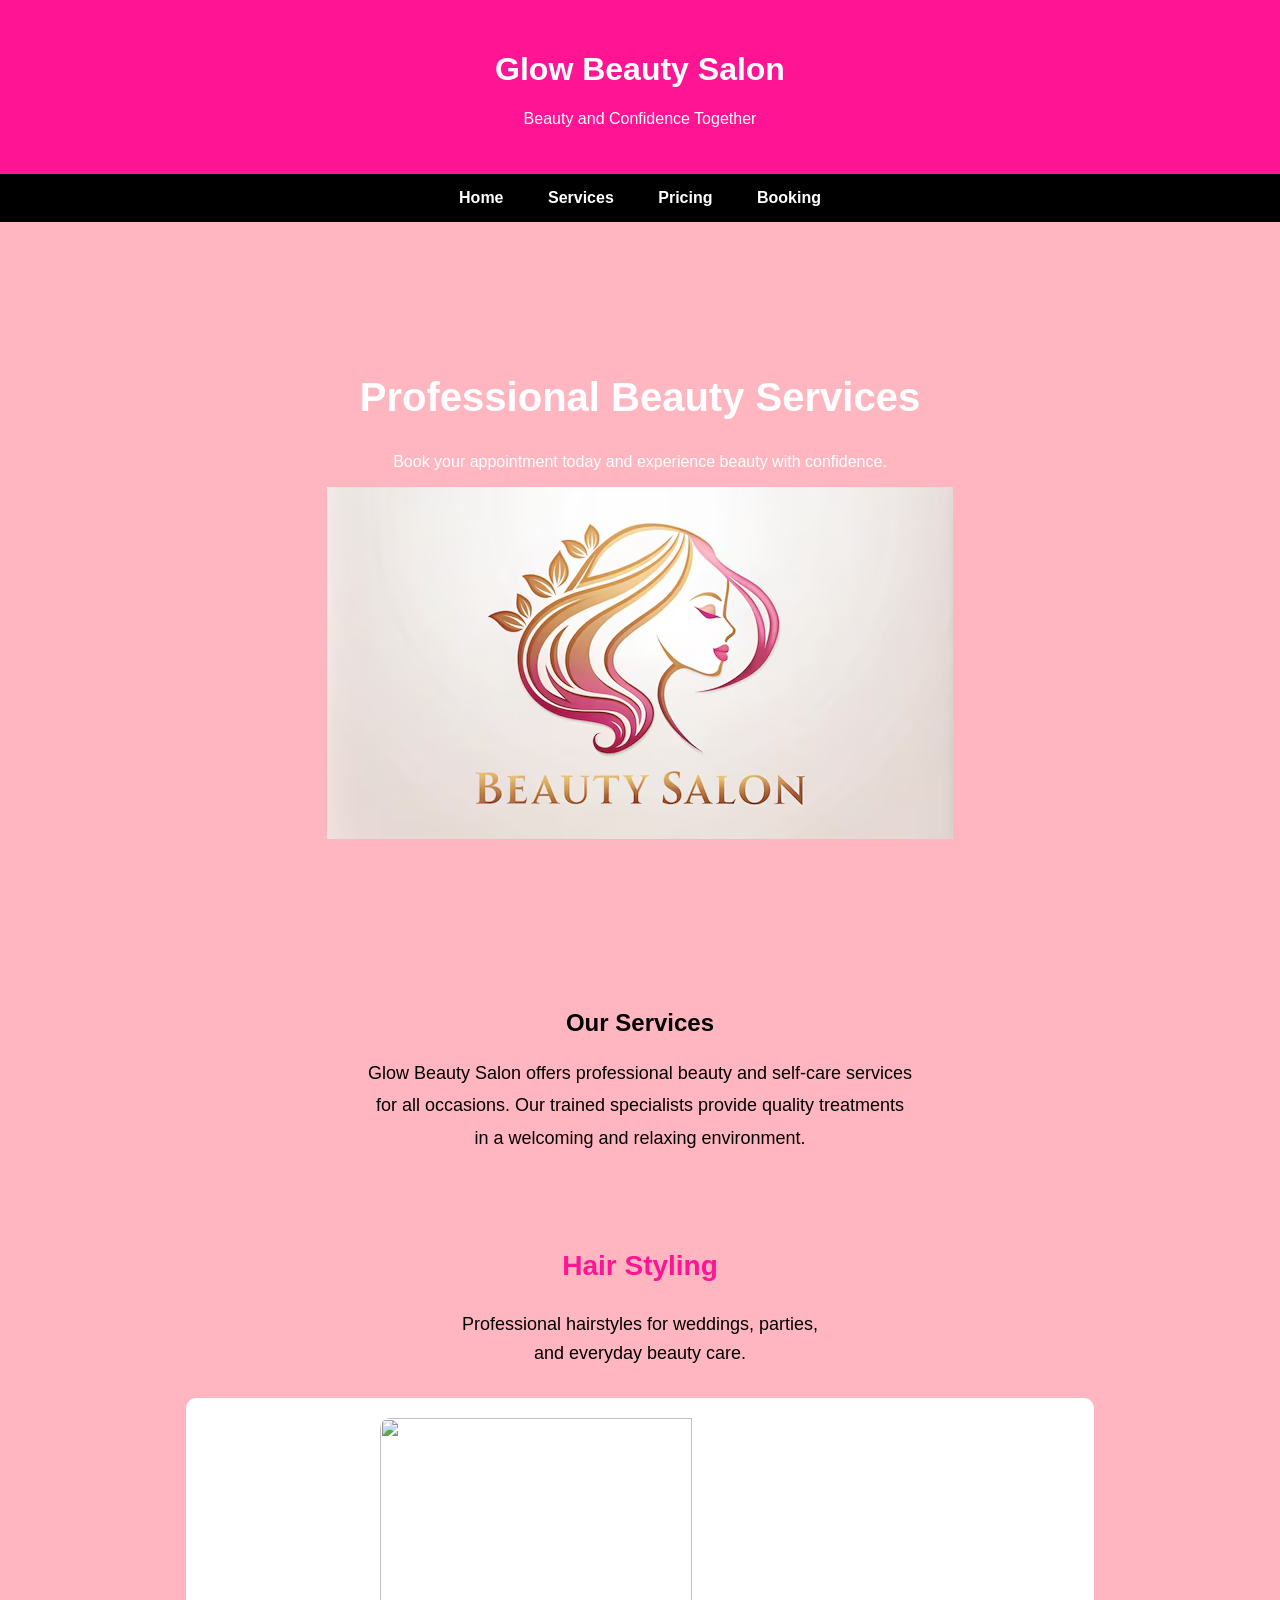
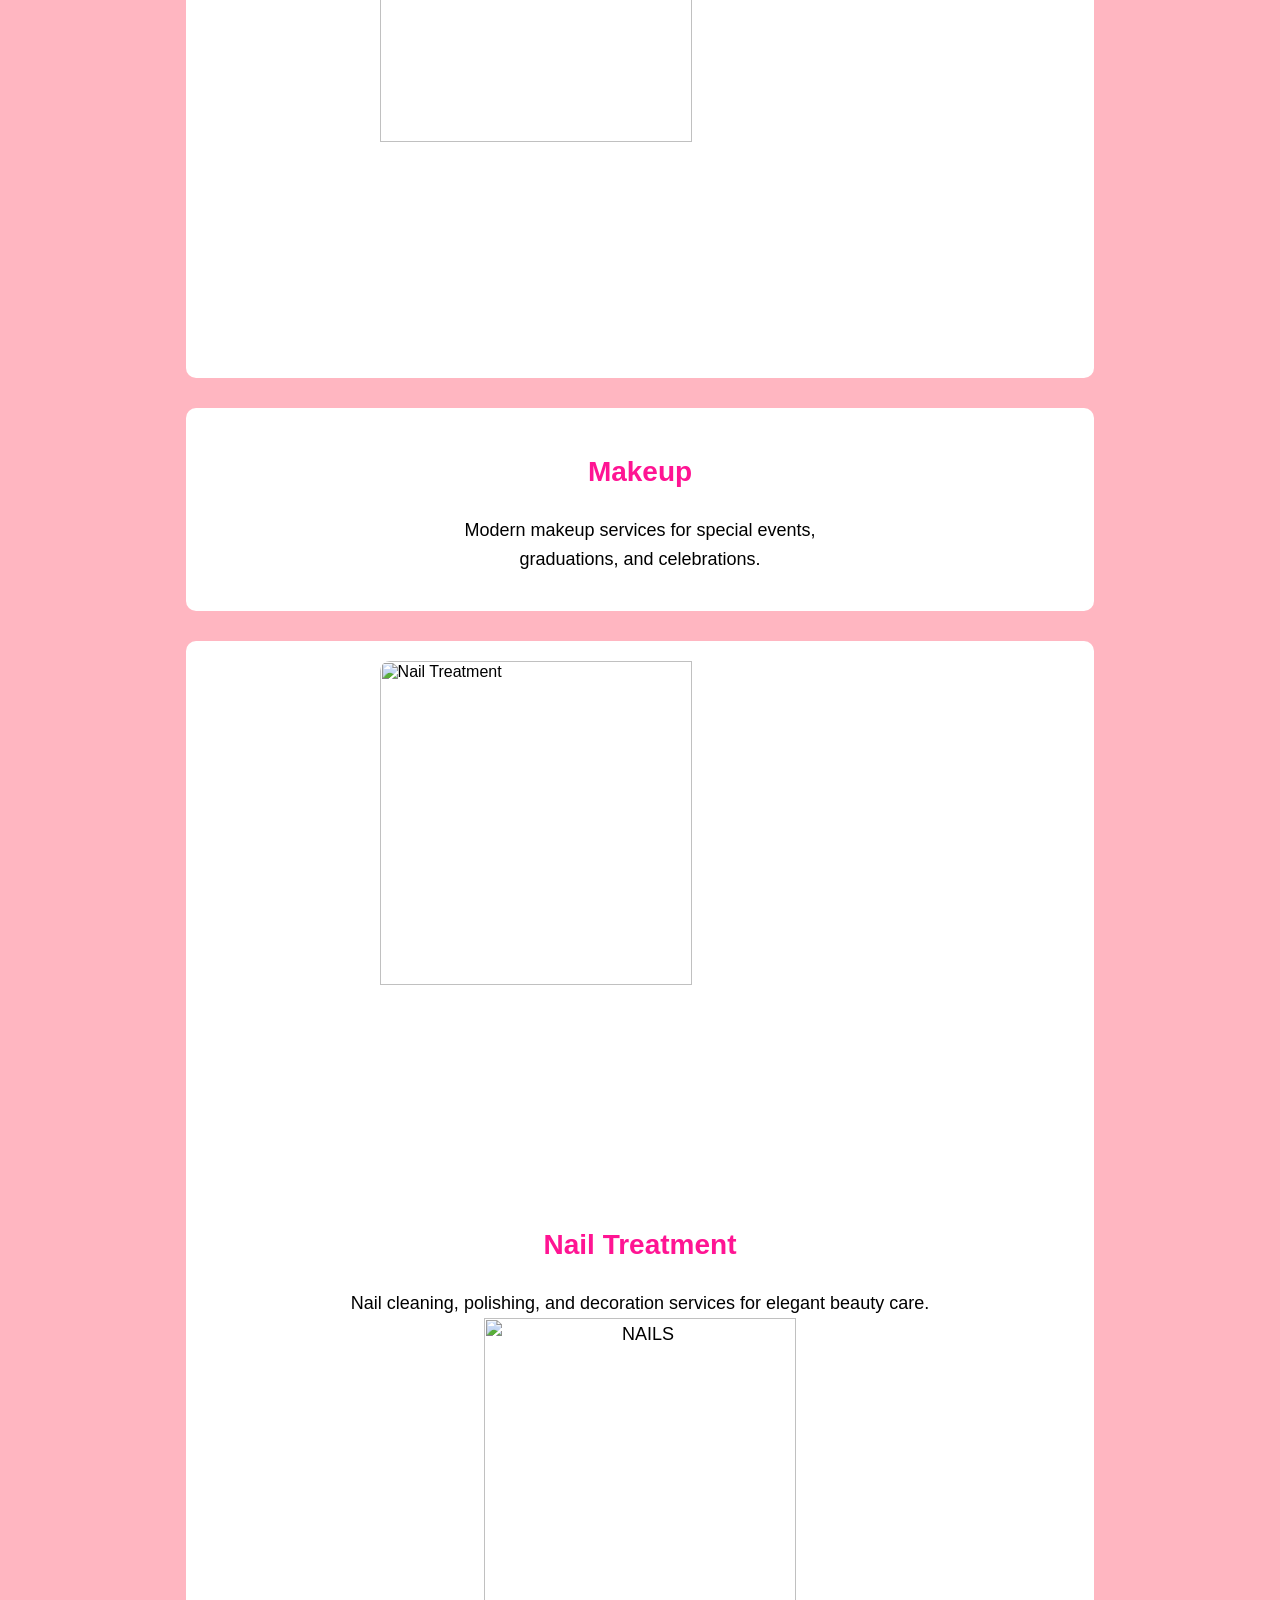
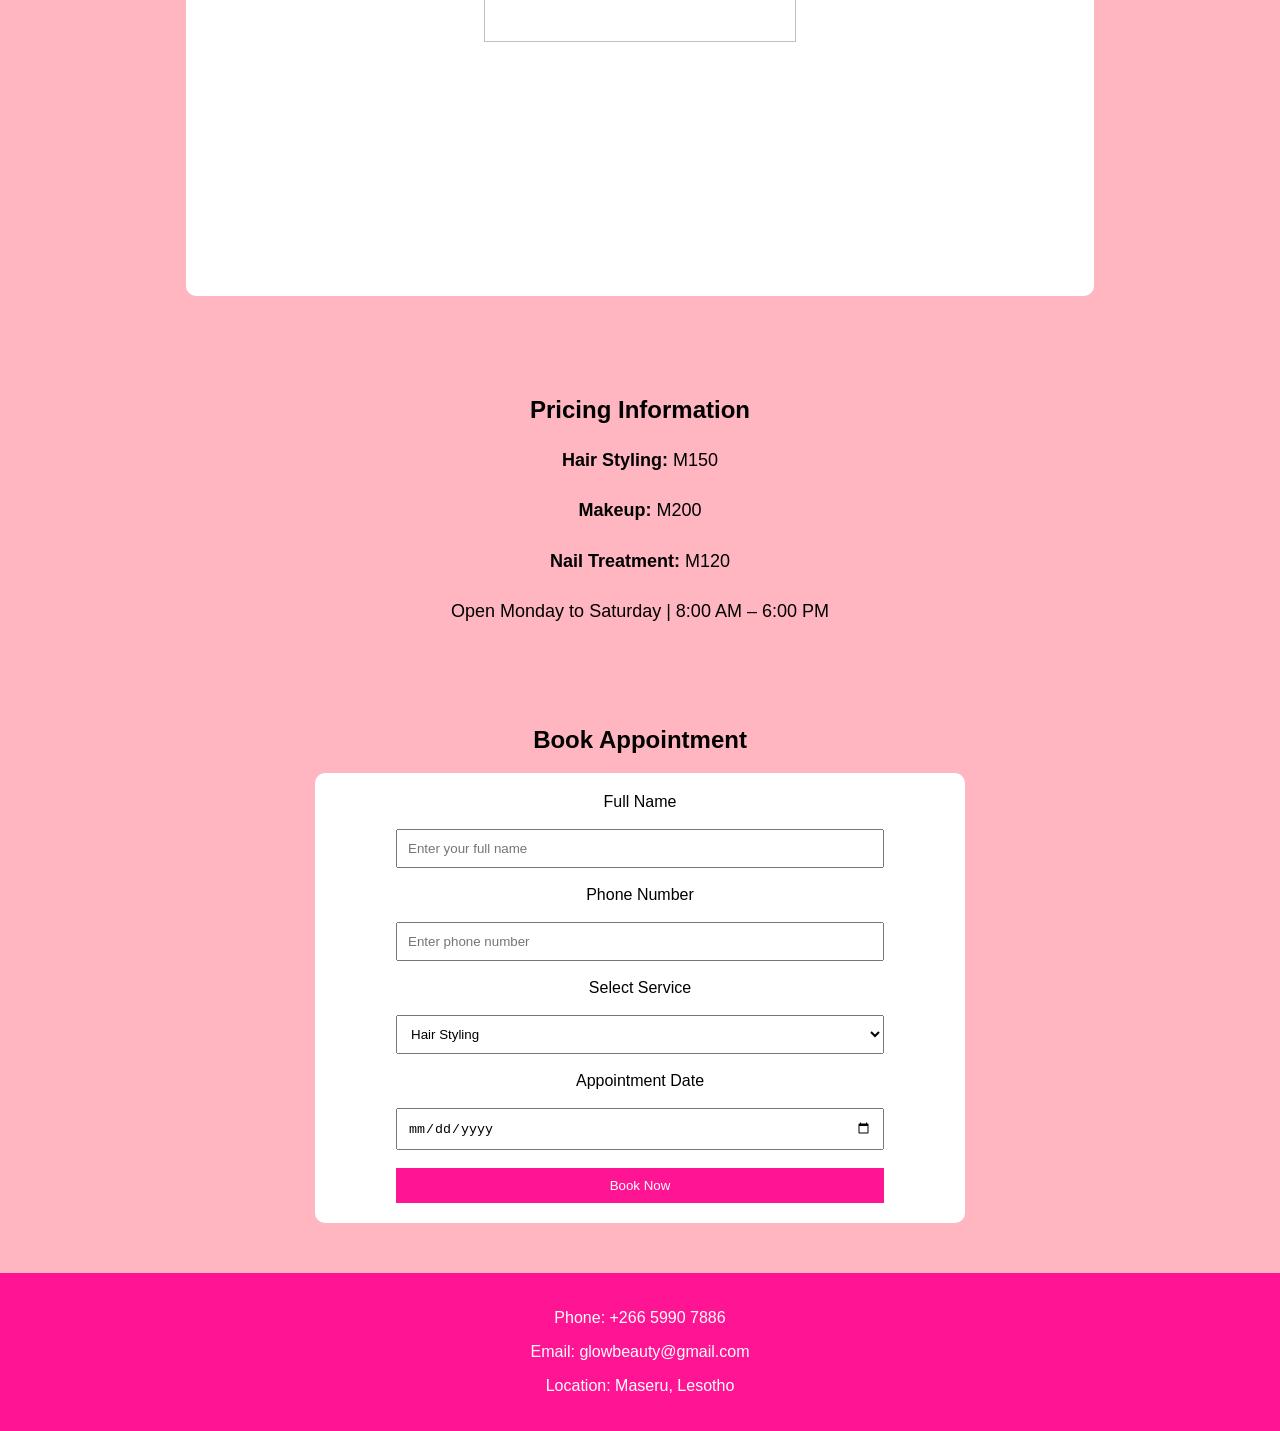
==== index.html @ edc554a0 "Add files via upload" ====
<html>
<head>
<title>Glow Beauty Salon</title>
<link rel="stylesheet" href="design.css">
</head>
<body>
<header>
<h1>Glow Beauty Salon</h1>
<p>Beauty and Confidence Together</p>
</header>
<nav>
<a href="index.html">Home</a>
<a href="#services">Services</a>
<a href="#pricing">Pricing</a>
<a href="#booking">Booking</a>
</nav>
<section class="hero">
<h2>Professional Beauty Services</h2>
<p>
Book your appointment today and experience beauty with confidence.
</p>
<img src="bannerr.avif">
</section>
<section class="content" id="services">
<h2>Our Services</h2>
<p>
Glow Beauty Salon offers professional beauty and self-care services<br>
for all occasions. Our trained specialists provide quality treatments<br>
in a welcoming and relaxing environment.
</p>
</section>
<div>
<section class="gallery">
<h3>Hair Styling</h3>
<p>
 Professional hairstyles for weddings, parties,<br>
and everyday beauty care.
</p>
<div>
<img src="hair.WEBP" width="200">
</div>
<div
<img src="makeup.jpg" alt="Makeup">
<h3>Makeup</h3>
<p>
Modern makeup services for special events,<br>
graduations, and celebrations.
</p>
</div>
<div>
<img src="OIPPP.WEBP" alt="Nail Treatment">
<h3>Nail Treatment</h3>
<p>
Nail cleaning, polishing, and decoration
services for elegant beauty care.<BR>
<img src="NAILS.WEBP" alt="NAILS">
</p>
</div>
</section>
<section class="content" id="pricing">
<h2>Pricing Information</h2>
<p><strong>Hair Styling:</strong> M150</p>
<p><strong>Makeup:</strong> M200</p>
<p><strong>Nail Treatment:</strong> M120</p>
<p>
 Open Monday to Saturday | 8:00 AM – 6:00 PM
</p>
</section>
<section class="content" id="booking">
<h2>Book Appointment</h2>
<form>
<label>Full Name</label><br><br>
<input type="text"
placeholder="Enter your full name"><br><br>
<label>Phone Number</label><br><br>
<input type="text"
 placeholder="Enter phone number"><br><br>
<label>Select Service</label><br><br>
<select>
<option>Hair Styling</option>
<option>Makeup</option>
<option>Nail Treatment</option>
</select>
 <br><br>
<label>Appointment Date</label><br><br>
<input type="date"><br><br>
<input type="submit" value="Book Now">
</form>
</section>
<footer>
<p>Phone: +266 5990 7886</p>
<p>Email: glowbeauty@gmail.com</p>
<p>Location: Maseru, Lesotho</p>
</footer>
</body>
</html>
---- design.css ----
body{
    font-family: Arial, sans-serif;
    margin:0;
    padding:0;
    background-color:lightpink;
}


header{
    background-color:deeppink;
    color:white;
    text-align:center;
    padding:30px;
}

nav{
    background-color:black;
    padding:15px;
    text-align:center;
}

nav a{
    color:white;
    text-decoration:none;
    margin:20px;
    font-weight:bold;
}

nav a:hover{
    color:pink;
}


.hero{
    background-image:url('salon.jpg');
    background-size:cover;
    background-position:center;
    color:white;
    text-align:center;
    padding:120px 20px;
}

.hero h2{
    font-size:40px;
}


.content{
    padding:30px;
    text-align:center;
}

.content p{
    font-size:18px;
    line-height:1.8;
}

.gallery{
    padding:20px;
}

.gallery div{
    background-color:white;
    width:70%;
    margin:30px auto;
    padding:20px;
    border-radius:10px;
}

.gallery h3{
    text-align:center;
    color:deeppink;
    font-size:28px;
}

.gallery p{
    text-align:center;
    font-size:18px;
    line-height:1.6;
}

.gallery img{
    display:block;
    margin:auto;
    width:60%;
    border-radius:10px;
}

form{
    background-color:white;
    width:50%;
    margin:auto;
    padding:20px;
    border-radius:10px;
}

input, select{
    width:80%;
    padding:10px;
}

input[type=submit]{
    background-color:deeppink;
    color:white;
    border:none;
    cursor:pointer;
}

input[type=submit]:hover{
    background-color:black;
}


footer{
    background-color:deeppink;
    color:white;
    text-align:center;
    padding:20px;
    margin-top:20px;
}
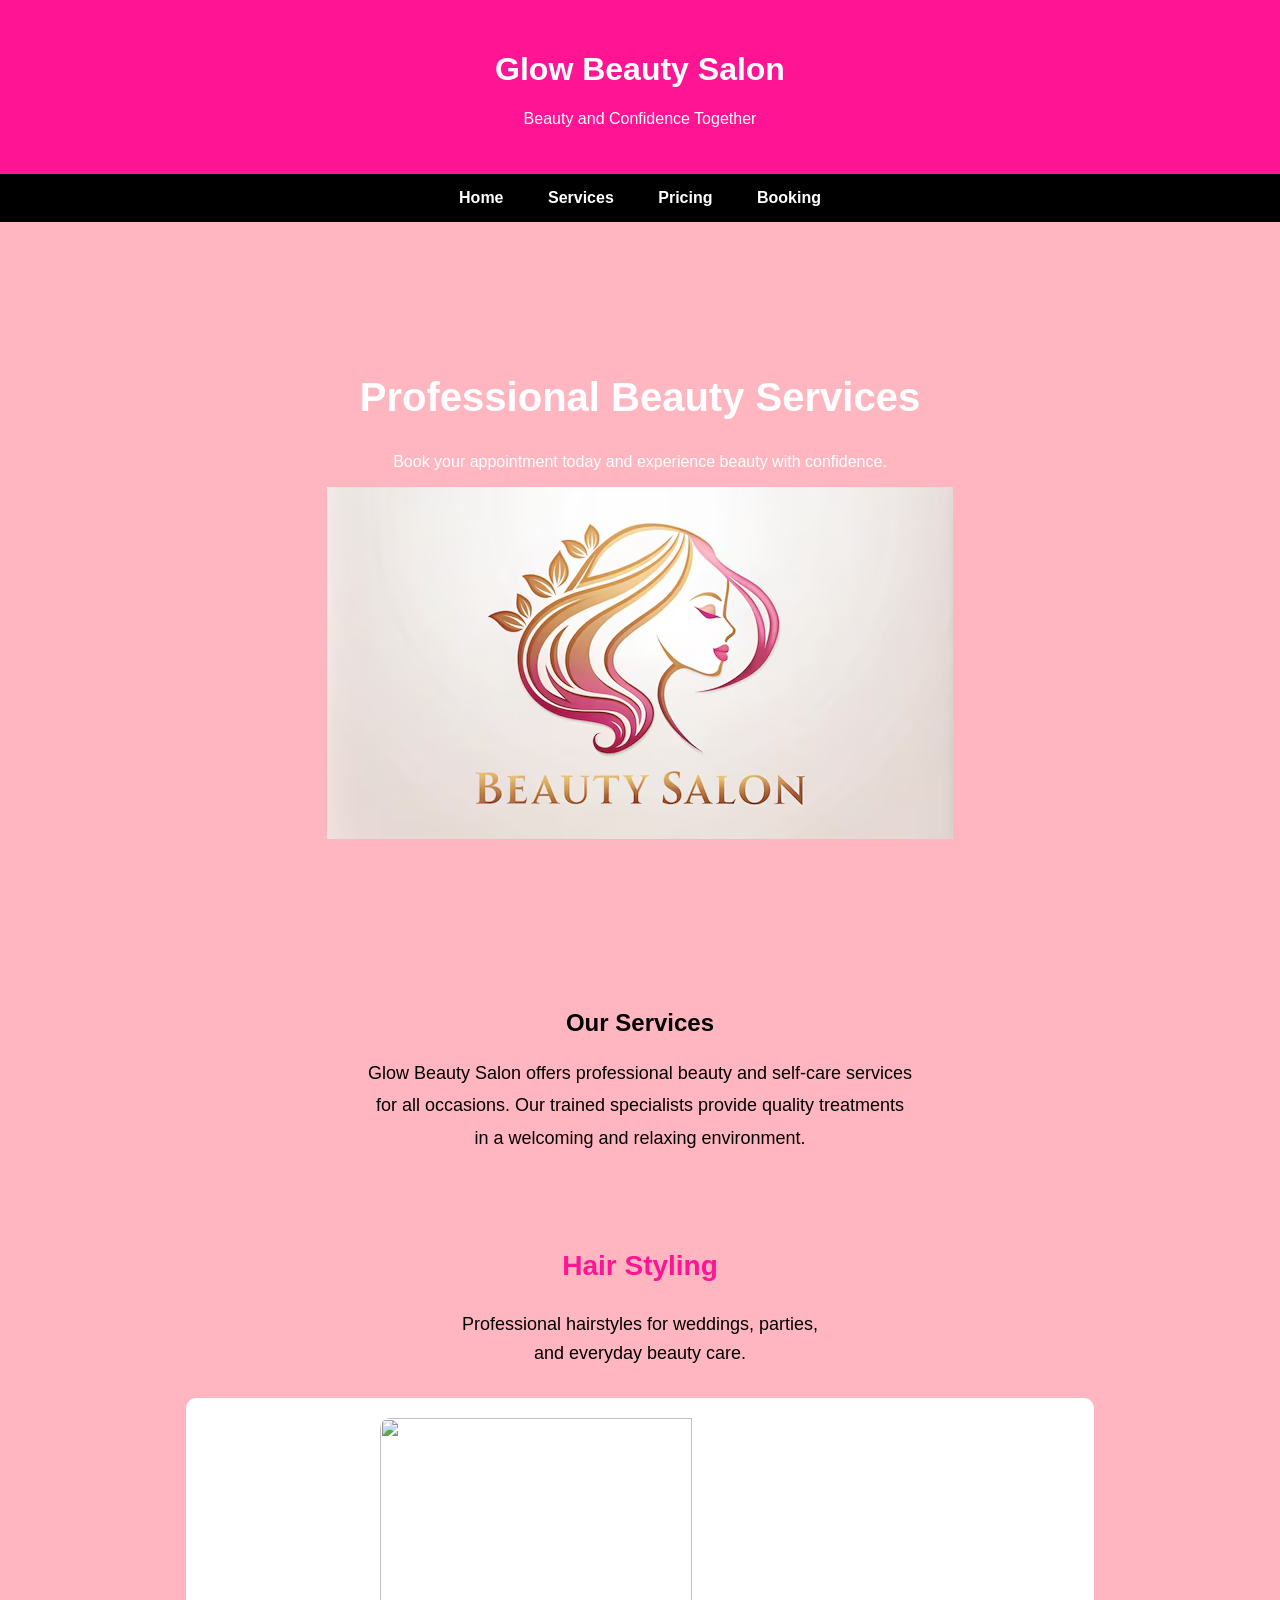
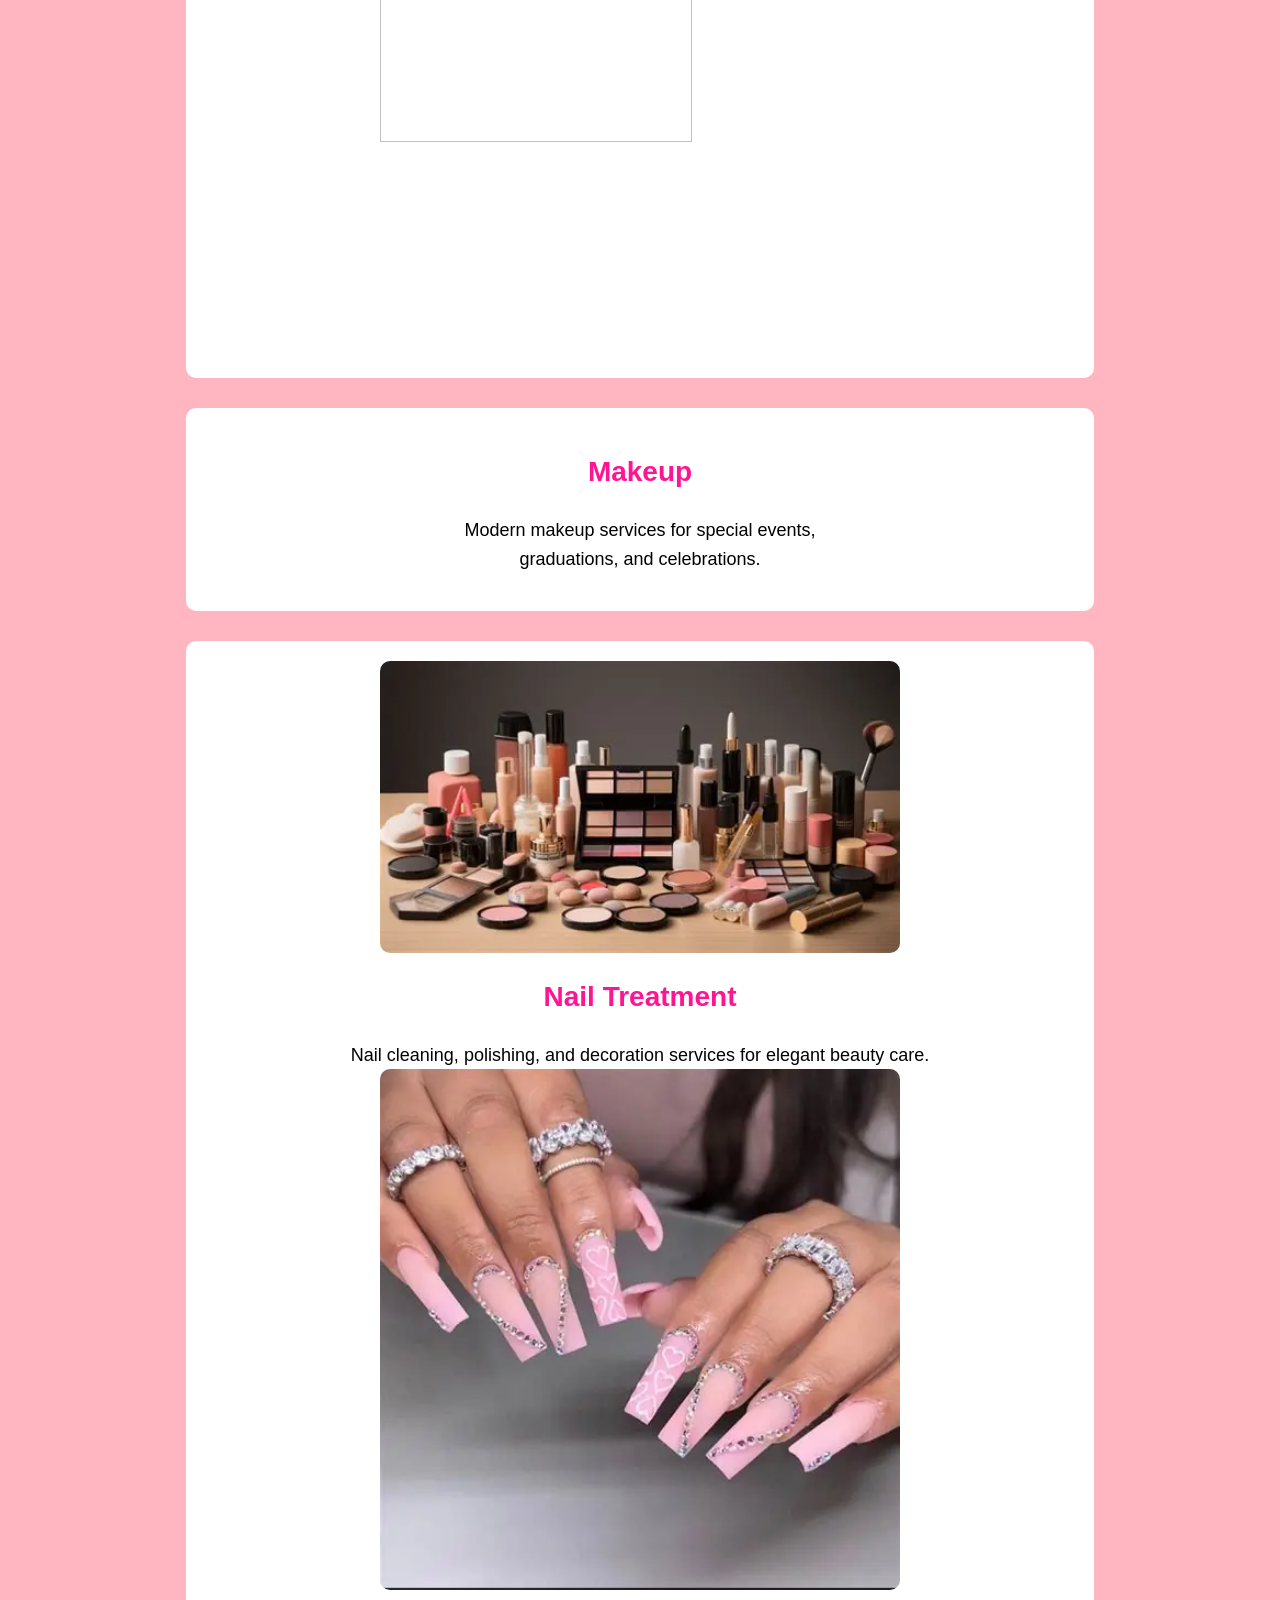
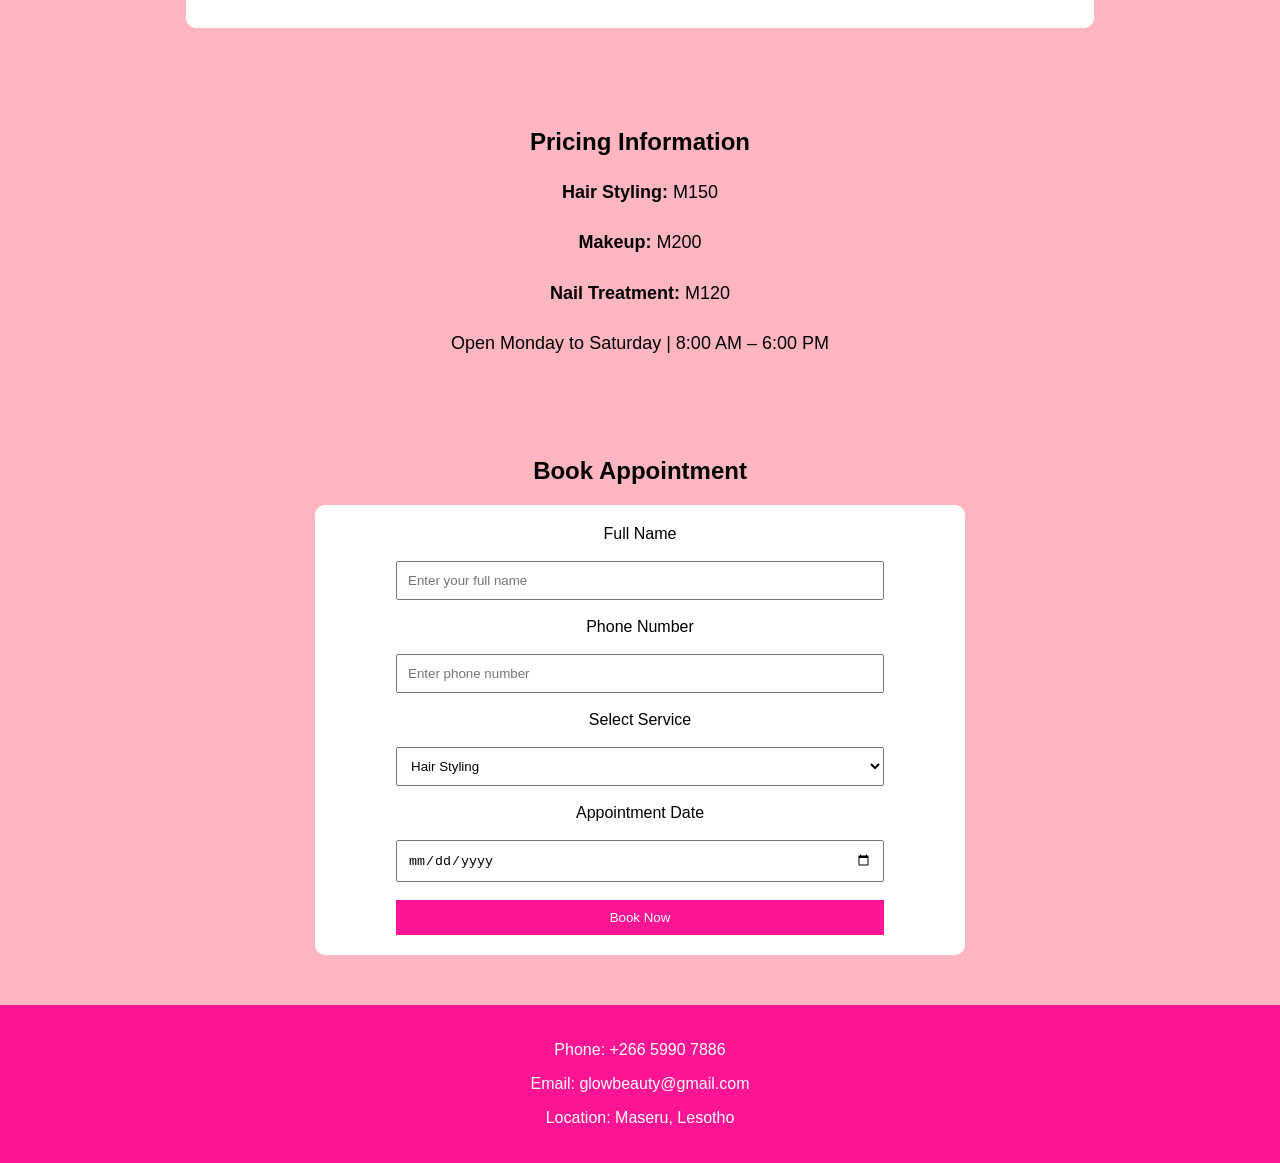
==== commit ea1b0c3f: "Add files via upload replaceold ones with these" ====
--- a/index.html
+++ b/index.html
@@ -48,12 +48,12 @@
 </p>
 </div>
 <div>
-<img src="OIPPP.WEBP" alt="Nail Treatment">
+<img src="oip.webp" alt="Nail Treatment">
 <h3>Nail Treatment</h3>
 <p>
 Nail cleaning, polishing, and decoration
 services for elegant beauty care.<BR>
-<img src="NAILS.WEBP" alt="NAILS">
+<img src="nails.webp" alt="NAILS">
 </p>
 </div>
 </section>
